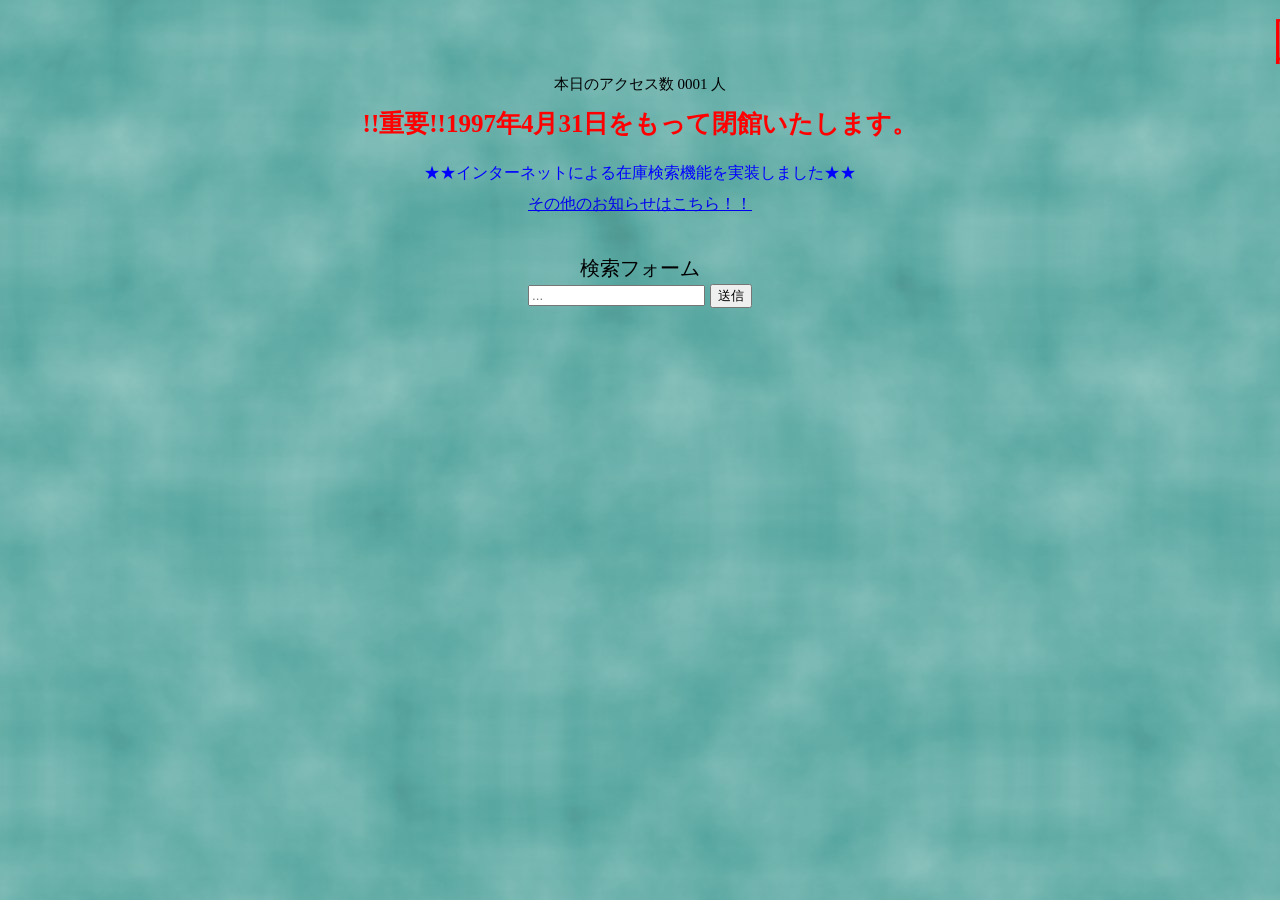
==== index.html @ 66a19ea6 "Add files via upload" ====
<!DOCTYPE html>
<html lang="ja">
    <head>
        <meta charset="UTF-8">
        <meta name="viewport" content="width=device-width, initial-scale=1.0">
        <meta name="description" content="過去も未来も気になるあの子のことも全て調べることができるPCが、ここは19**年に政府に封鎖された図書館に存在する。">
        <link rel="stylesheet" href="style.css">
        <script src="script.js"></script>
    </head>

    <body background="source/image/background.jpg" oncontextmenu="alert('右クリックは禁止です！');return false">
        <div class="marquee"><span>国立柳川図書館へようこそ</span></div>
        <div class="subtitle">本日のアクセス数 0001 人</div>
        <div class="news1">!!重要!!1997年4月31日をもって閉館いたします。</div>
        <div class="news2">★★インターネットによる在庫検索機能を実装しました★★</div>
        <div class="news"><a href="news.html">その他のお知らせはこちら！！</a></div>
      
        <form>
            <label>検索フォーム</label><br>
            <input type="text" id="input" placeholder="..." >
            <button onclick="search(event)">送信</button>
        </form>
        <div id="result"></div>
    </body>
</html>
---- style.css ----
body{  text-align: center; }

.marquee {
  color:red;
  font-size:50px
}

.marquee > span {
  display: inline-block;
  white-space: nowrap;
  padding-left: 100%;
  animation-name: MarqueeScroll;
  animation-timing-function: linear;
  animation-duration: 7s; 
  animation-iteration-count: infinite; 
}

@keyframes MarqueeScroll {
from { transform: translateX(0);}
to { transform: translateX(-100%);}
}

.subtitle{
  font-size:15px;
}

.news1{
  color:red;
  margin: 10px;
  padding: 3px;
  font-size:25px;
  font-weight: 900;
}

.news2{
  color:blue;
  padding:10px;
}

form{
  padding:40px;
  font-size:20px;
}

.output{
  font-size: 40px
}
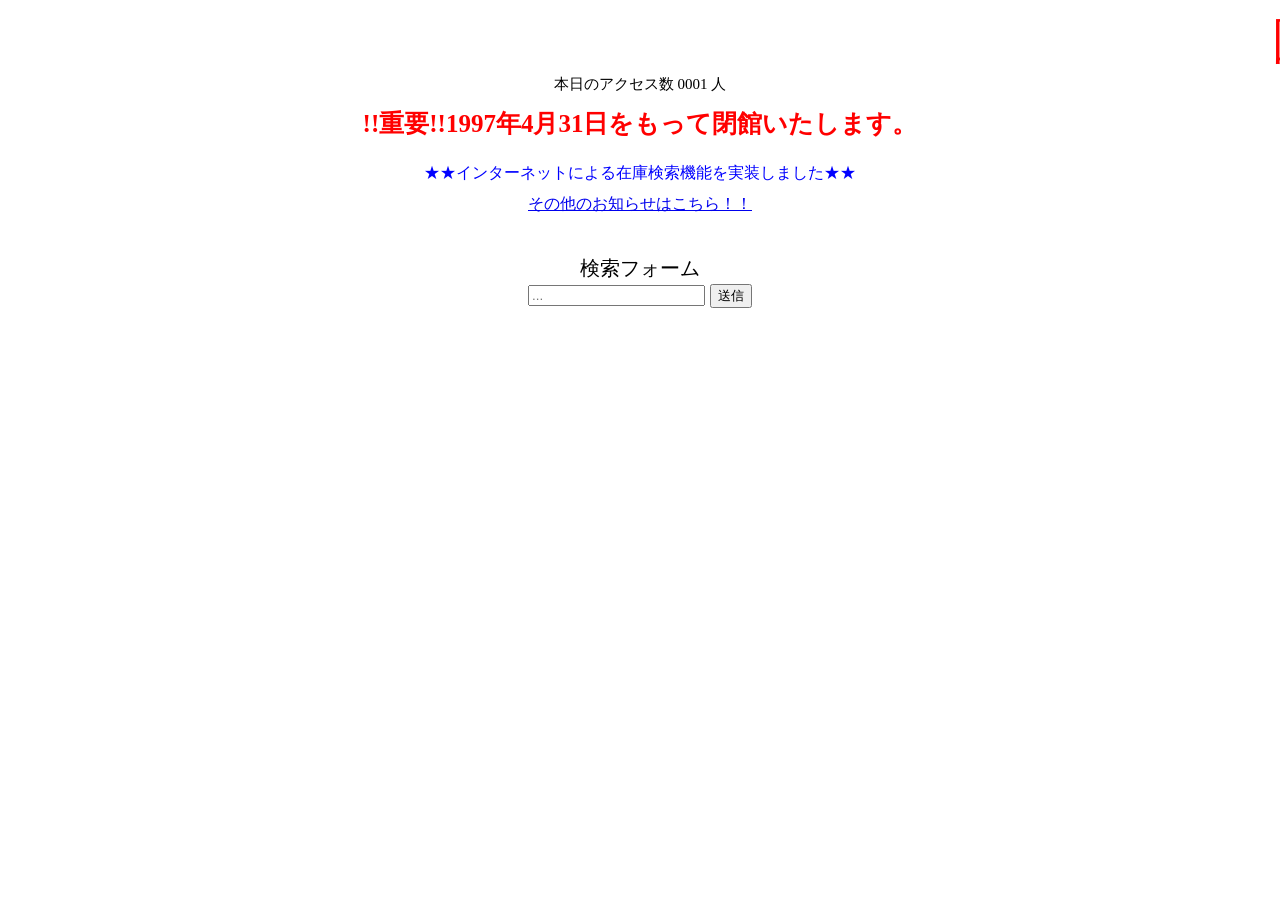
==== commit 9db052eb: "index.html を更新" ====
--- a/index.html
+++ b/index.html
@@ -8,7 +8,7 @@
         <script src="script.js"></script>
     </head>
 
-    <body background="source/image/background.jpg" oncontextmenu="alert('右クリックは禁止です！');return false">
+    <body background="source/image/IMG_6782">
         <div class="marquee"><span>国立柳川図書館へようこそ</span></div>
         <div class="subtitle">本日のアクセス数 0001 人</div>
         <div class="news1">!!重要!!1997年4月31日をもって閉館いたします。</div>
